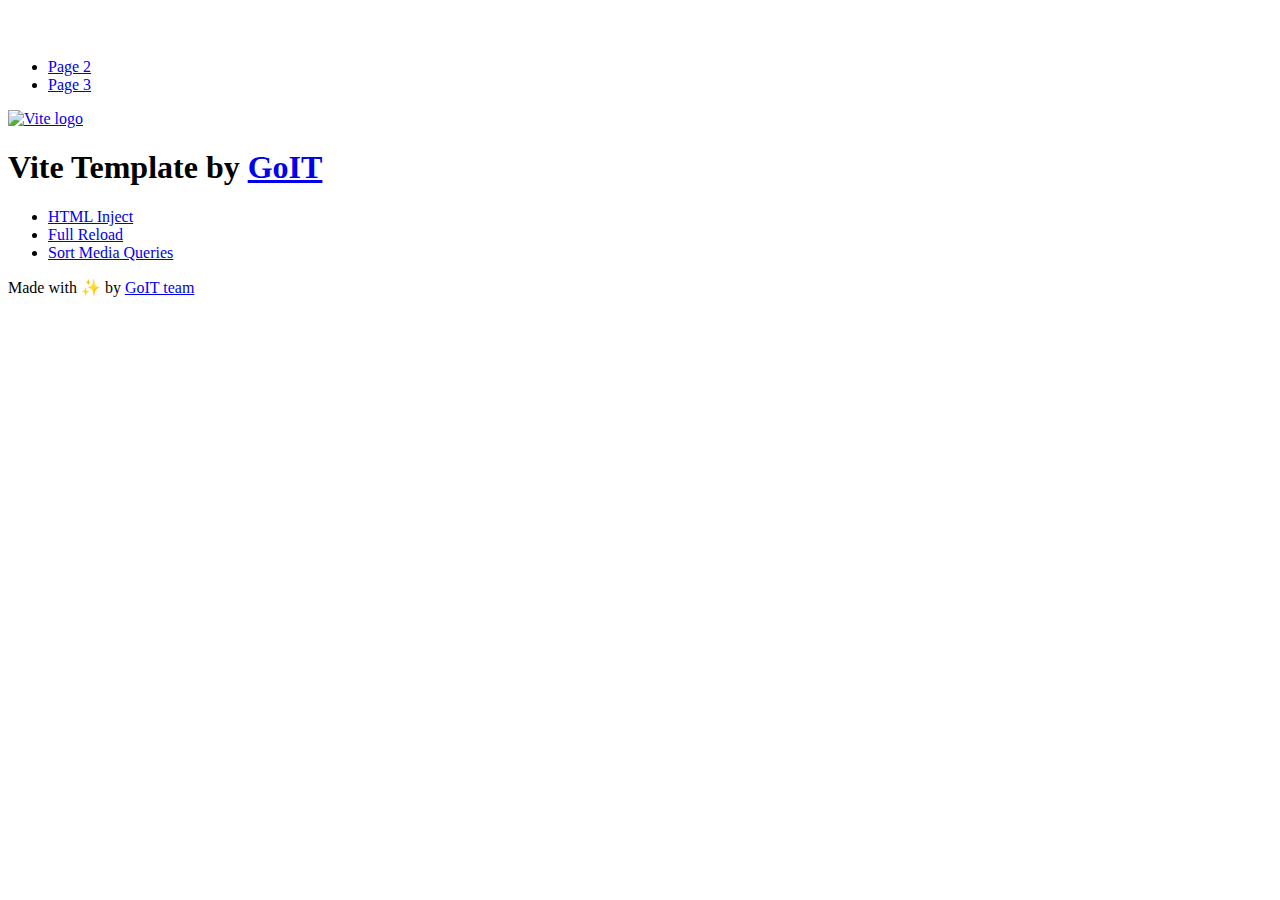
==== index.html @ a737e39c "Deploying to gh-pages from @ KovalenkoUK/goit-js-hw-09@7bf37ec37c6f8442d37cc888a51b70b7c14e0b40 🚀" ====
<!DOCTYPE html>
<html lang="en">
  <head>
    <meta charset="UTF-8" />
    <link rel="icon" type="image/svg+xml" href="/goit-js-hw-09/favicon.svg" />
    <meta name="viewport" content="width=device-width, initial-scale=1.0" />
    <title>Vanilla App Template</title>
    <script type="module" crossorigin src="/goit-js-hw-09/index.js"></script>
    <link rel="stylesheet" crossorigin href="/goit-js-hw-09/assets/styles-DvPDDfy5.css">
  </head>
  <body>
    <header class="header">
  <div class="container">
    <nav class="nav">
      <a class="nav-logo" href="./index.html" aria-label="Site logo">
        <svg class="nav-logo-icon" width="100" height="30">
          <use href="/goit-js-hw-09/assets/sprite-E8vg0sBb.svg#logo"></use>
        </svg>
      </a>
      <ul class="nav-list">
        <li class="nav-item">
          <a class="nav-link {=$highlight-act}" href="./page-2.html">Page 2</a>
        </li>
        <li class="nav-item">
          <a class="nav-link {=$highlight-curr}" href="./page-3.html">Page 3</a>
        </li>
      </ul>
    </nav>
  </div>
</header>


    <main>
      <!-- Loads the specified .html file -->
      <section class="vite-promo">
  <div class="container">
    <div class="vite-promo-thumb">
      <a
        class="vite-promo-link"
        href="https://vitejs.dev/"
        target="_blank"
        rel="noopener noreferrer"
        aria-label="Link to Vite official website"
        title="Vite.js  build tool"
      >
        <!-- Path to images as from index.html file -->
        <img
          class="pic"
          src="/goit-js-hw-09/assets/vite-logo-9o_aqrTe.png"
          alt="Vite logo"
          width="640"
          height="640"
        />
      </a>
    </div>
    <h1 class="main-title">
      <span class="main-title-gradient">Vite</span>
      Template by
      <a
        class="main-title-link"
        href="https://github.com/goitacademy/vanilla-app-template"
        target="_blank"
        rel="noopener noreferrer"
      >
        GoIT
      </a>
    </h1>
  </div>
</section>

      <article class="badges">
  <div class="container">
    <ul class="badges-list">
      <li class="badges-item">
        <a
          class="badges-link"
          href="https://www.npmjs.com/package/vite-plugin-html-inject"
          target="_blank"
          rel="noopener noreferrer"
        >
          HTML Inject
        </a>
      </li>
      <li class="badges-item">
        <a
          class="badges-link"
          href="https://www.npmjs.com/package/vite-plugin-full-reload"
          target="_blank"
          rel="noopener noreferrer"
        >
          Full Reload
        </a>
      </li>
      <li class="badges-item">
        <a
          class="badges-link"
          href="https://www.npmjs.com/package/postcss-sort-media-queries"
          target="_blank"
          rel="noopener noreferrer"
        >
          Sort Media Queries
        </a>
      </li>
    </ul>
  </div>
</article>

    </main>

    <footer class="footer">
  <div class="container">
    <p class="footer-desc">
      Made with ✨ by
      <a
        class="footer-link"
        href="https://goit.global/ua/"
        target="_blank"
        rel="noopener noreferrer"
      >
        GoIT team
      </a>
    </p>
  </div>
</footer>


  </body>
</html>
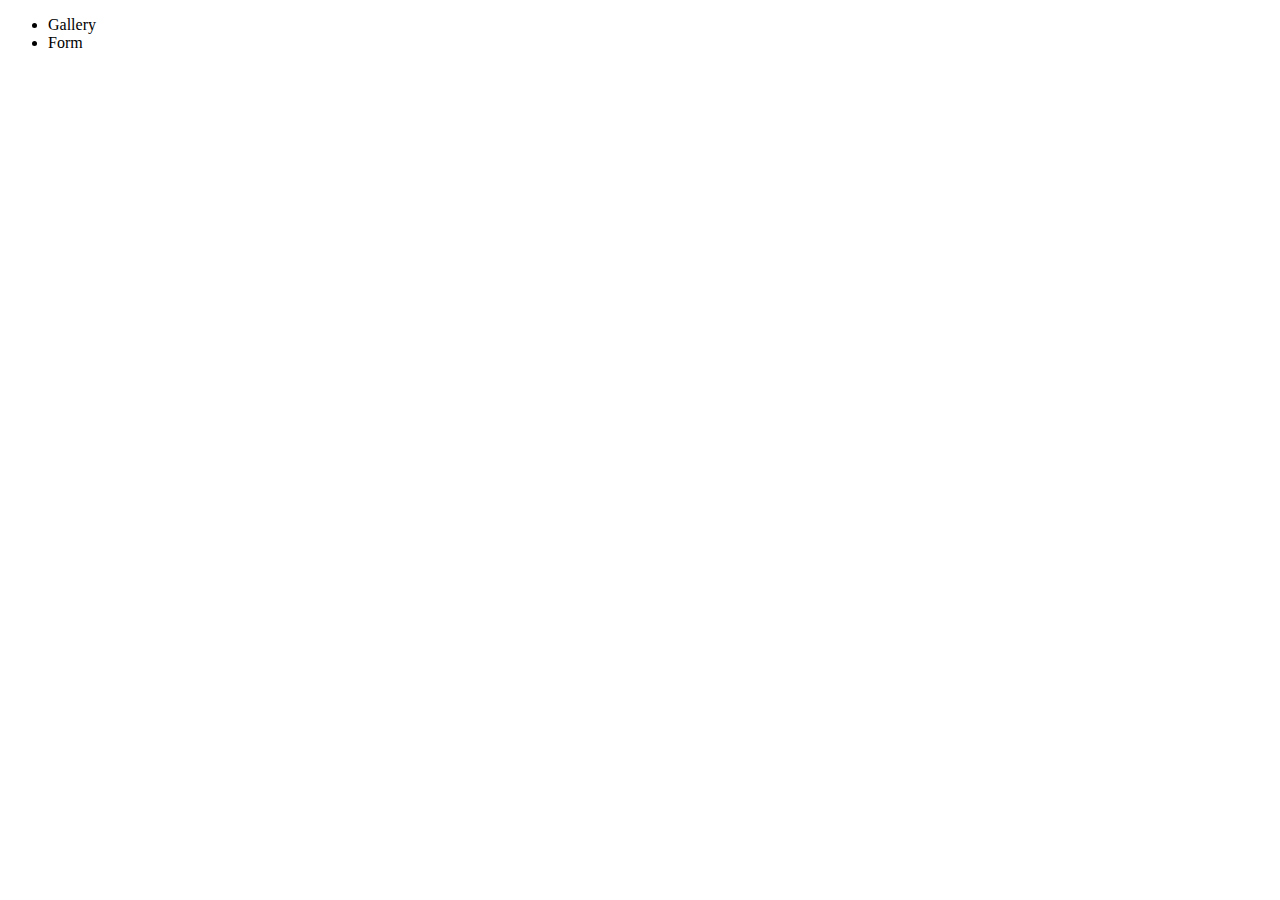
==== commit d9abb1f1: "Deploying to gh-pages from @ KovalenkoUK/goit-js-hw-09@80af7c53592a7bf5d88c9322d0cc3c91f6b211f0 🚀" ====
--- a/index.html
+++ b/index.html
@@ -1,128 +1,18 @@
 <!DOCTYPE html>
 <html lang="en">
-  <head>
-    <meta charset="UTF-8" />
-    <link rel="icon" type="image/svg+xml" href="/goit-js-hw-09/favicon.svg" />
-    <meta name="viewport" content="width=device-width, initial-scale=1.0" />
-    <title>Vanilla App Template</title>
-    <script type="module" crossorigin src="/goit-js-hw-09/index.js"></script>
-    <link rel="stylesheet" crossorigin href="/goit-js-hw-09/assets/styles-DvPDDfy5.css">
-  </head>
-  <body>
-    <header class="header">
-  <div class="container">
-    <nav class="nav">
-      <a class="nav-logo" href="./index.html" aria-label="Site logo">
-        <svg class="nav-logo-icon" width="100" height="30">
-          <use href="/goit-js-hw-09/assets/sprite-E8vg0sBb.svg#logo"></use>
-        </svg>
-      </a>
-      <ul class="nav-list">
-        <li class="nav-item">
-          <a class="nav-link {=$highlight-act}" href="./page-2.html">Page 2</a>
-        </li>
-        <li class="nav-item">
-          <a class="nav-link {=$highlight-curr}" href="./page-3.html">Page 3</a>
-        </li>
-      </ul>
-    </nav>
-  </div>
-</header>
-
-
-    <main>
-      <!-- Loads the specified .html file -->
-      <section class="vite-promo">
-  <div class="container">
-    <div class="vite-promo-thumb">
-      <a
-        class="vite-promo-link"
-        href="https://vitejs.dev/"
-        target="_blank"
-        rel="noopener noreferrer"
-        aria-label="Link to Vite official website"
-        title="Vite.js  build tool"
-      >
-        <!-- Path to images as from index.html file -->
-        <img
-          class="pic"
-          src="/goit-js-hw-09/assets/vite-logo-9o_aqrTe.png"
-          alt="Vite logo"
-          width="640"
-          height="640"
-        />
-      </a>
-    </div>
-    <h1 class="main-title">
-      <span class="main-title-gradient">Vite</span>
-      Template by
-      <a
-        class="main-title-link"
-        href="https://github.com/goitacademy/vanilla-app-template"
-        target="_blank"
-        rel="noopener noreferrer"
-      >
-        GoIT
-      </a>
-    </h1>
-  </div>
-</section>
-
-      <article class="badges">
-  <div class="container">
-    <ul class="badges-list">
-      <li class="badges-item">
-        <a
-          class="badges-link"
-          href="https://www.npmjs.com/package/vite-plugin-html-inject"
-          target="_blank"
-          rel="noopener noreferrer"
-        >
-          HTML Inject
-        </a>
-      </li>
-      <li class="badges-item">
-        <a
-          class="badges-link"
-          href="https://www.npmjs.com/package/vite-plugin-full-reload"
-          target="_blank"
-          rel="noopener noreferrer"
-        >
-          Full Reload
-        </a>
-      </li>
-      <li class="badges-item">
-        <a
-          class="badges-link"
-          href="https://www.npmjs.com/package/postcss-sort-media-queries"
-          target="_blank"
-          rel="noopener noreferrer"
-        >
-          Sort Media Queries
-        </a>
-      </li>
+<head>
+  <meta charset="UTF-8">
+  <meta name="viewport" content="width=device-width, initial-scale=1.0">
+  <title>homework 9</title>
+  <link rel="stylesheet" crossorigin href="/goit-js-hw-09/assets/index-DvPDDfy5.css">
+</head>
+<body>
+  <nav>
+    <ul>
+      <li><a href="./1-gallery.html"></a>Gallery</li>
+      <li><a href="./2-form.html"></a>Form</li>
     </ul>
-  </div>
-</article>
-
-    </main>
-
-    <footer class="footer">
-  <div class="container">
-    <p class="footer-desc">
-      Made with ✨ by
-      <a
-        class="footer-link"
-        href="https://goit.global/ua/"
-        target="_blank"
-        rel="noopener noreferrer"
-      >
-        GoIT team
-      </a>
-    </p>
-  </div>
-</footer>
-
-
-  </body>
-</html>
+  </nav>
+  
+</body>
+</html>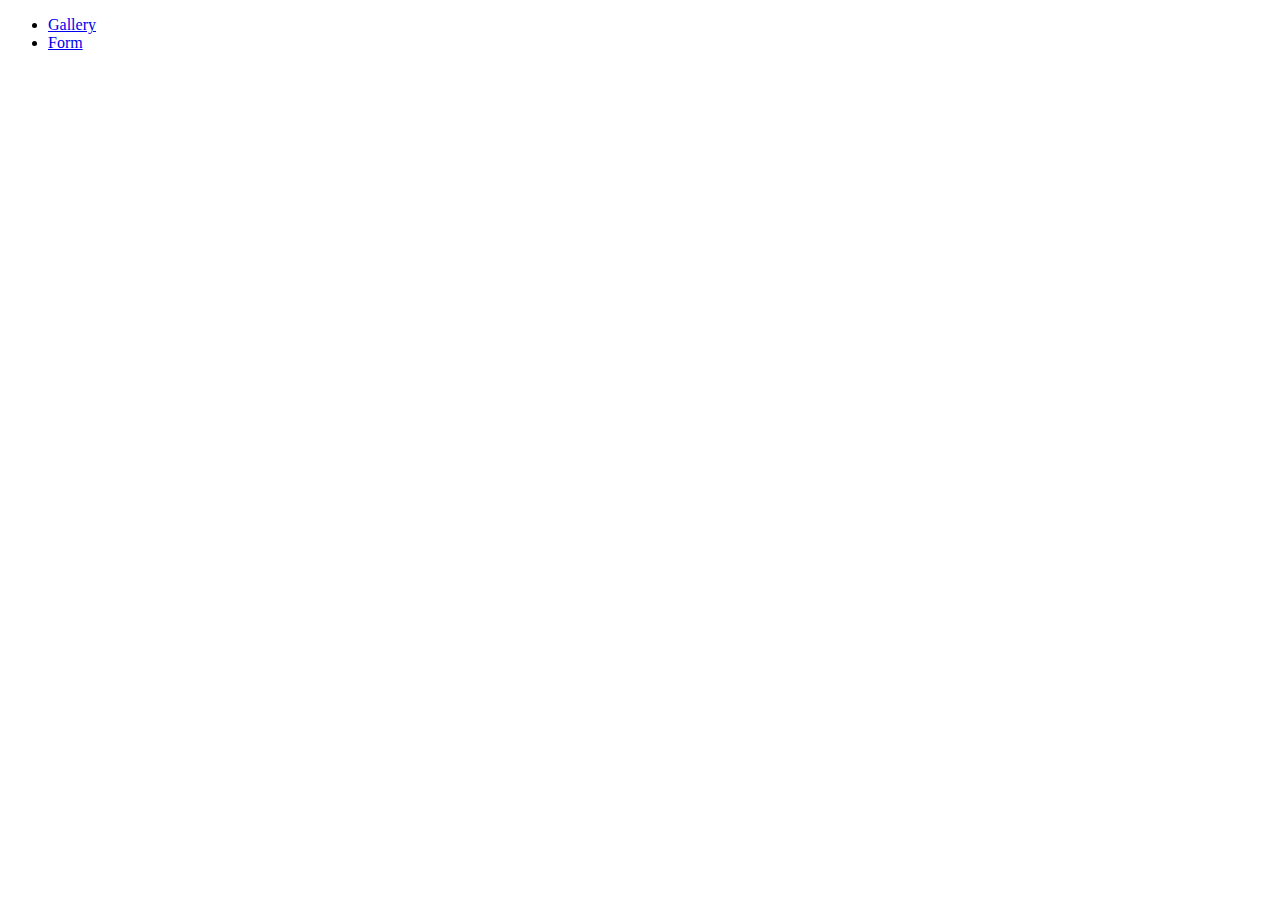
==== commit 2d85693c: "Deploying to gh-pages from @ KovalenkoUK/goit-js-hw-09@148477868b0ebdaa636dbab84b1a6e5ef16ecca8 🚀" ====
--- a/index.html
+++ b/index.html
@@ -4,13 +4,13 @@
   <meta charset="UTF-8">
   <meta name="viewport" content="width=device-width, initial-scale=1.0">
   <title>homework 9</title>
-  <link rel="stylesheet" crossorigin href="/goit-js-hw-09/assets/index-DvPDDfy5.css">
+  <link rel="stylesheet" crossorigin href="/goit-js-hw-09/assets/styles-C37pZynr.css">
 </head>
 <body>
   <nav>
     <ul>
-      <li><a href="./1-gallery.html"></a>Gallery</li>
-      <li><a href="./2-form.html"></a>Form</li>
+      <li><a href="./1-gallery.html">Gallery</a></li>
+      <li><a href="./2-form.html">Form</a></li>
     </ul>
   </nav>
   
